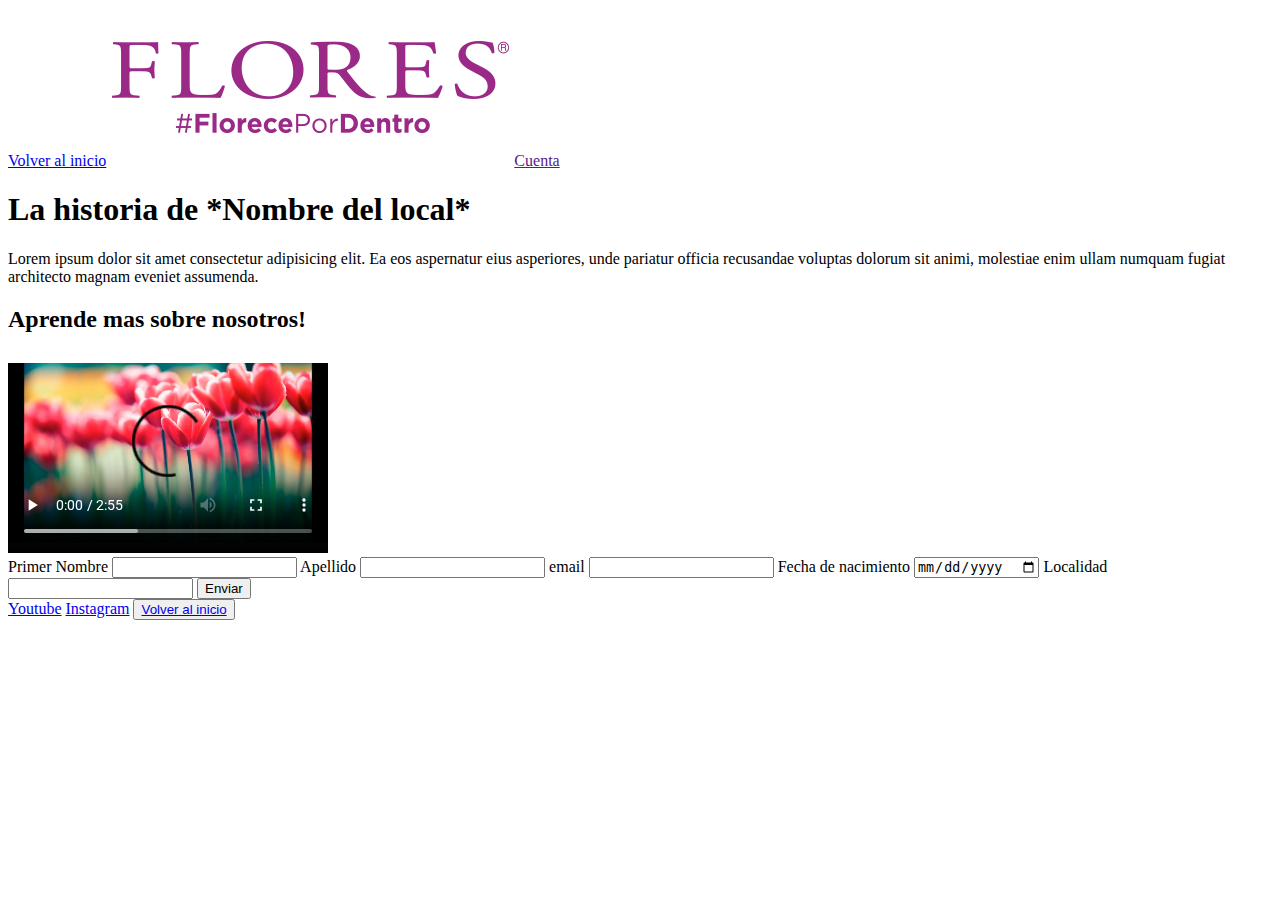
==== Pages/Conocenos.html @ c8d3e080 "LigeroProblema" ====
<!DOCTYPE html>
<html lang="en">
<head>
    <meta charset="UTF-8">
    <meta http-equiv="X-UA-Compatible" content="IE=edge">
    <meta name="viewport" content="width=device-width, initial-scale=1.0">

    <!--Boostrap-->
    <link href="https://cdn.jsdelivr.net/npm/bootstrap@5.3.0/dist/css/bootstrap.min.css" rel="stylesheet" integrity="sha384-9ndCyUaIbzAi2FUVXJi0CjmCapSmO7SnpJef0486qhLnuZ2cdeRhO02iuK6FUUVM" crossorigin="anonymous">

    <!--Titulo-->
    <title>Conocenos</title>

    <!--Css Propio-->
    <link rel="stylesheet" href="../css/styles.css">

    <!--Fuente-->
    <link rel="preconnect" href="https://fonts.googleapis.com">
    <link rel="preconnect" href="https://fonts.gstatic.com" crossorigin>
    <link href="https://fonts.googleapis.com/css2?family=Roboto:wght@300&display=swap" rel="stylesheet">


</head>
<body>
    <nav class="NavFondo row Borde Nav-Secundario">

        <a href="../index.html" class="col-md-3 col-xs-3 col-sm-3 Borde">Volver al inicio</a>
        <img src="../Media/Logo.jpg" alt="Logo" class="col-sm-6 col-xs-6 col-md-6 Borde">
        <a href="" class="col-md-3 col-xs-3 col-sm-3 Cuenta-Div Borde">Cuenta</a>
           
    </nav>

    <main>
        <!--Historia del local-->
        <section class="FondoPrincipal">
        <article>
            <h1>La historia de *Nombre del local*</h1>
            <p>Lorem ipsum dolor sit amet consectetur adipisicing elit. Ea eos aspernatur eius asperiores, unde pariatur officia recusandae voluptas dolorum sit animi, molestiae enim ullam numquam fugiat architecto magnam eveniet assumenda.</p>
        </article>
        <h2>Aprende mas sobre nosotros!</h2>
        <video width="320" height="200" class="VideoConocenos" controls >
            <source src="../Media/VideoConocenos.mp4" type="video/mp4">
          Your browser does not support the video tag.
          </video>
         </section>
        <!--Formulario para inscripcion-->
        <div class="FondoPrincipal FormDiv">
            <form method="post">
                <label for="PrimerNombre">Primer Nombre</label>
                <input type="text" name="PrimerNombre" id="PrimerNombre"> 
                <label for="Apellido">Apellido</label>
                <input type="text" name="Apellido" id="Apellido"> 
                <label for="mail">email</label>
                <input type="email" name="mail" id="mail"> 
                <label for="FechaNacimiento">Fecha de nacimiento</label>
                <input type="date" name="FechaNacimiento" id="FechaNacimiento"> 
                <label for="Localidad">Localidad</label>
                <input type="text" name="Localidad" id="Localidad"> 
                <button>Enviar</button>
            </form>

        </div>
    </main>
   
    <div class="row"> 
        <footer class="Footer-Flex">
             <!--Redes-->
                 <a href="https://www.youtube.com/" target="_blank">Youtube</a>
                 <a href="https://www.instagram.com/" target="_blank">Instagram</a>
                 <button class="btn btn-primary Boton A-Hover"><a href="../index.html" class="Blanco">Volver al inicio</a></button>
        </footer>
    </div>

<!--Script?-->
<script src="https://cdn.jsdelivr.net/npm/bootstrap@5.3.0/dist/js/bootstrap.bundle.min.js" integrity="sha384-geWF76RCwLtnZ8qwWowPQNguL3RmwHVBC9FhGdlKrxdiJJigb/j/68SIy3Te4Bkz" crossorigin="anonymous"></script>

</body>
</html>
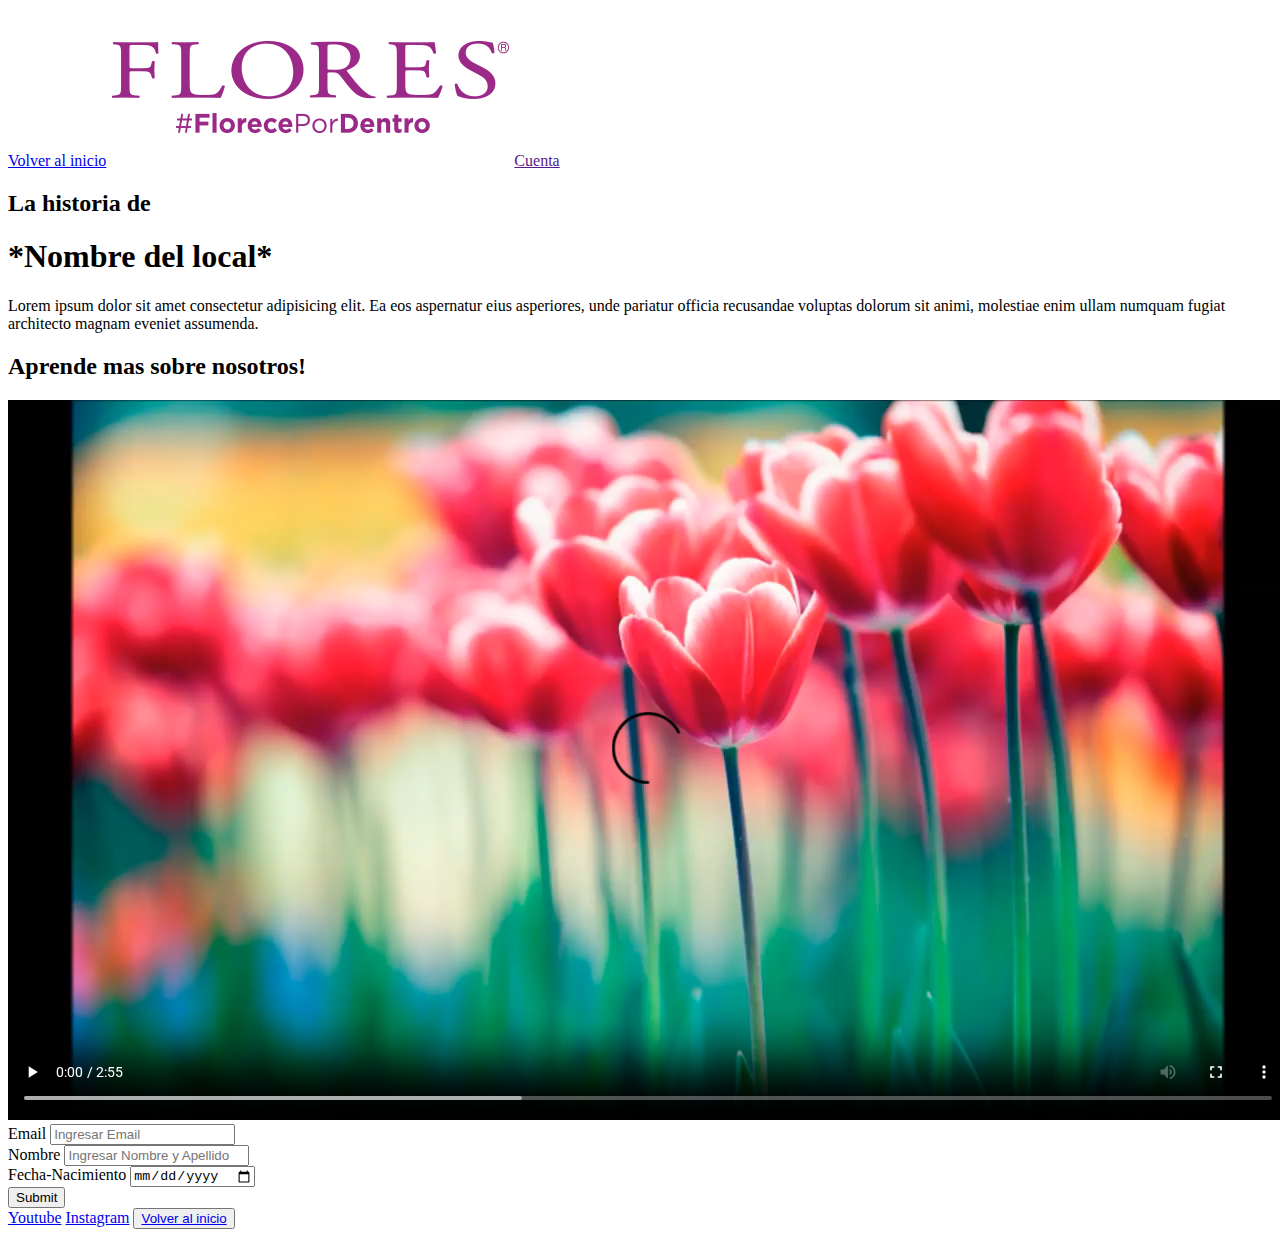
==== commit 564cc9ee: "Correcciones" ====
--- a/Pages/Conocenos.html
+++ b/Pages/Conocenos.html
@@ -30,35 +30,55 @@
            
     </nav>
 
-    <main>
+    <main class="container-fluid">
+
         <!--Historia del local-->
         <section class="FondoPrincipal">
         <article>
-            <h1>La historia de *Nombre del local*</h1>
+            <h2 class="Center">La historia de</h2>
+            <h1 class="Center">*Nombre del local*</h1>
             <p>Lorem ipsum dolor sit amet consectetur adipisicing elit. Ea eos aspernatur eius asperiores, unde pariatur officia recusandae voluptas dolorum sit animi, molestiae enim ullam numquam fugiat architecto magnam eveniet assumenda.</p>
         </article>
+
+        <div class="Separador"></div>
+
+        
         <h2>Aprende mas sobre nosotros!</h2>
-        <video width="320" height="200" class="VideoConocenos" controls >
+        <video class="VideoConocenos" controls >
             <source src="../Media/VideoConocenos.mp4" type="video/mp4">
           Your browser does not support the video tag.
           </video>
          </section>
+
+
+
+
         <!--Formulario para inscripcion-->
-        <div class="FondoPrincipal FormDiv">
-            <form method="post">
-                <label for="PrimerNombre">Primer Nombre</label>
-                <input type="text" name="PrimerNombre" id="PrimerNombre"> 
-                <label for="Apellido">Apellido</label>
-                <input type="text" name="Apellido" id="Apellido"> 
-                <label for="mail">email</label>
-                <input type="email" name="mail" id="mail"> 
-                <label for="FechaNacimiento">Fecha de nacimiento</label>
-                <input type="date" name="FechaNacimiento" id="FechaNacimiento"> 
-                <label for="Localidad">Localidad</label>
-                <input type="text" name="Localidad" id="Localidad"> 
-                <button>Enviar</button>
-            </form>
 
+        <div class="Separador"></div>
+
+       <div class="Form-Contacto Borde Form-Fondo">
+        <form>
+
+            <div class="form-group">
+              <label for="exampleInputEmail1">Email</label>
+              <input type="email" class="form-control" id="exampleInputEmail1" aria-describedby="emailHelp" placeholder="Ingresar Email">
+            </div>
+
+            <div class="form-group">
+                <label for="exampleInputEmail1">Nombre</label>
+                <input type="text" class="form-control" id="Nombre-Apellido" placeholder="Ingresar Nombre y Apellido">
+                
+                
+            </div>  
+
+            <div class="form-group">
+                <label for="exampleInputEmail1">Fecha-Nacimiento</label>
+                <input type="date" class="form-control" id="Fecha-Nacimiento" placeholder="Ingresa Tu Fecha Nacimiento">
+            </div>
+         
+            <button type="submit" class="btn btn-primary">Submit</button>
+          </form>
         </div>
     </main>
    
